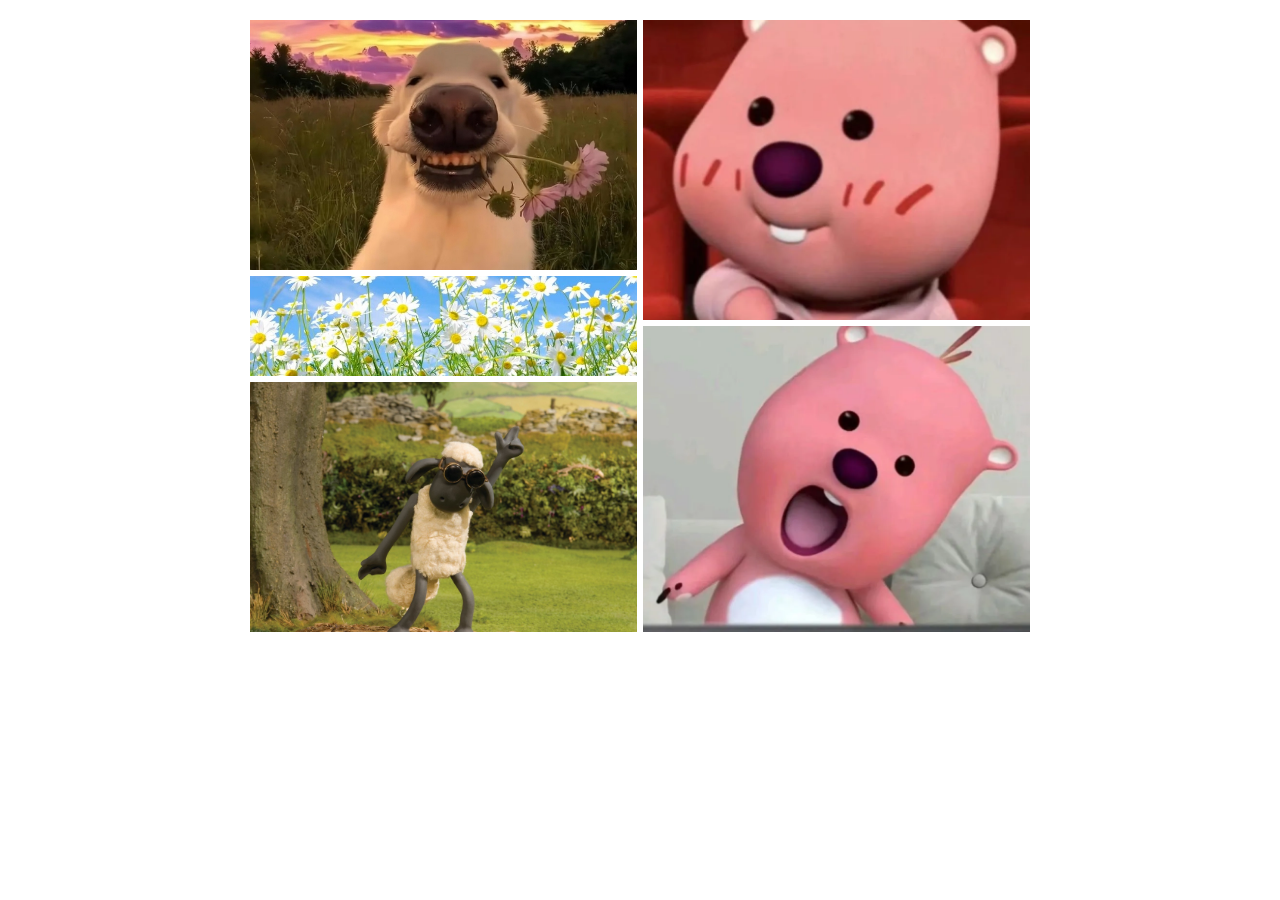
==== DISPLAY/hinhhop.html @ 79c47bd9 "up date" ====
<!DOCTYPE html>
<html lang="en">

<head>
    <meta charset="UTF-8">
    <meta name="viewport" content="width=device-width, initial-scale=1.0">
    <title>4 ô vuông</title>

    <link rel="stylesheet" href="hinhhop.css">
</head>

<body>

    <div class="contenter">

        <div class="div1">

            <div class="hop1">
                <img src="anh1.jpg">
            </div>
            <div class="hop5">
                <img src="anh5.jpg">
            </div>
            <div class="hop2">
                <img src="anh2.jpg">

            </div>
        </div>

        <div class="div2">

            <div class="hop3">
                <img src="anh3.webp">
            </div>
            <div class="hop4">
                <img src="anh4.webp">
            </div>
        </div>


    </div>

</body>

</html>
---- DISPLAY/hinhhop.css ----
* {
    box-sizing: border-box;
}

.contenter {
    display: flex;
    width: 780px;
    height: 500px;
    gap: 6px;
    margin: 20px auto;
}

/* Chia thành 2 cột */
.div1,
.div2 {
    width: 50%;
}

/* Ảnh */
.hop1,
.hop2,
.hop3,
.hop4,
.hop5 {
    width: 100%;
    margin-bottom: 6px;
}

/* Chiều cao từng ảnh */

.hop1 {
    height: 250px;
}

.hop5 {
    height: 100px;
}

.hop2 {
    height: 250px;
}

.hop3 {
    height: 300px;
}

.hop4 {
    height: 306px;
}

/* Hình ảnh */
.hop1 img,
.hop2 img,
.hop3 img,
.hop4 img,
.hop5 img {
    width: 100%;
    height: 100%;
    object-fit: cover;
    display: block;
}
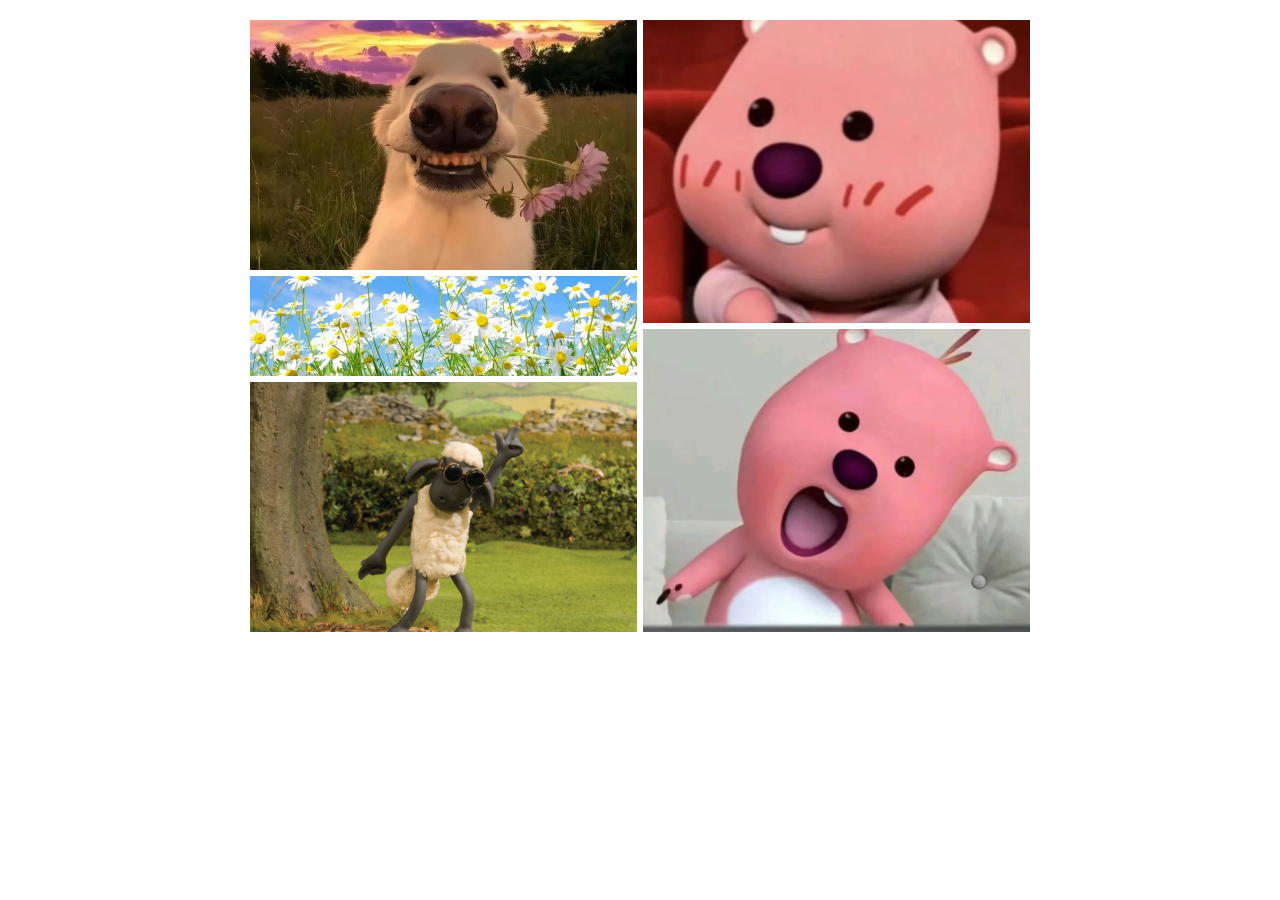
==== commit d0bb308c: "update" ====
--- a/DISPLAY/hinhhop.html
+++ b/DISPLAY/hinhhop.html
@@ -41,5 +41,4 @@
     </div>
 
 </body>
-
 </html>
--- a/DISPLAY/hinhhop.css
+++ b/DISPLAY/hinhhop.css
@@ -10,13 +10,11 @@
     margin: 20px auto;
 }
 
-/* Chia thành 2 cột */
 .div1,
 .div2 {
     width: 50%;
 }
 
-/* Ảnh */
 .hop1,
 .hop2,
 .hop3,
@@ -26,9 +24,7 @@
     margin-bottom: 6px;
 }
 
-/* Chiều cao từng ảnh */
-
-.hop1 {
+.hop1, .hop2 {
     height: 250px;
 }
 
@@ -36,19 +32,10 @@
     height: 100px;
 }
 
-.hop2 {
-    height: 250px;
+.hop3, .hop4 {
+    height: 303px;
 }
 
-.hop3 {
-    height: 300px;
-}
-
-.hop4 {
-    height: 306px;
-}
-
-/* Hình ảnh */
 .hop1 img,
 .hop2 img,
 .hop3 img,
